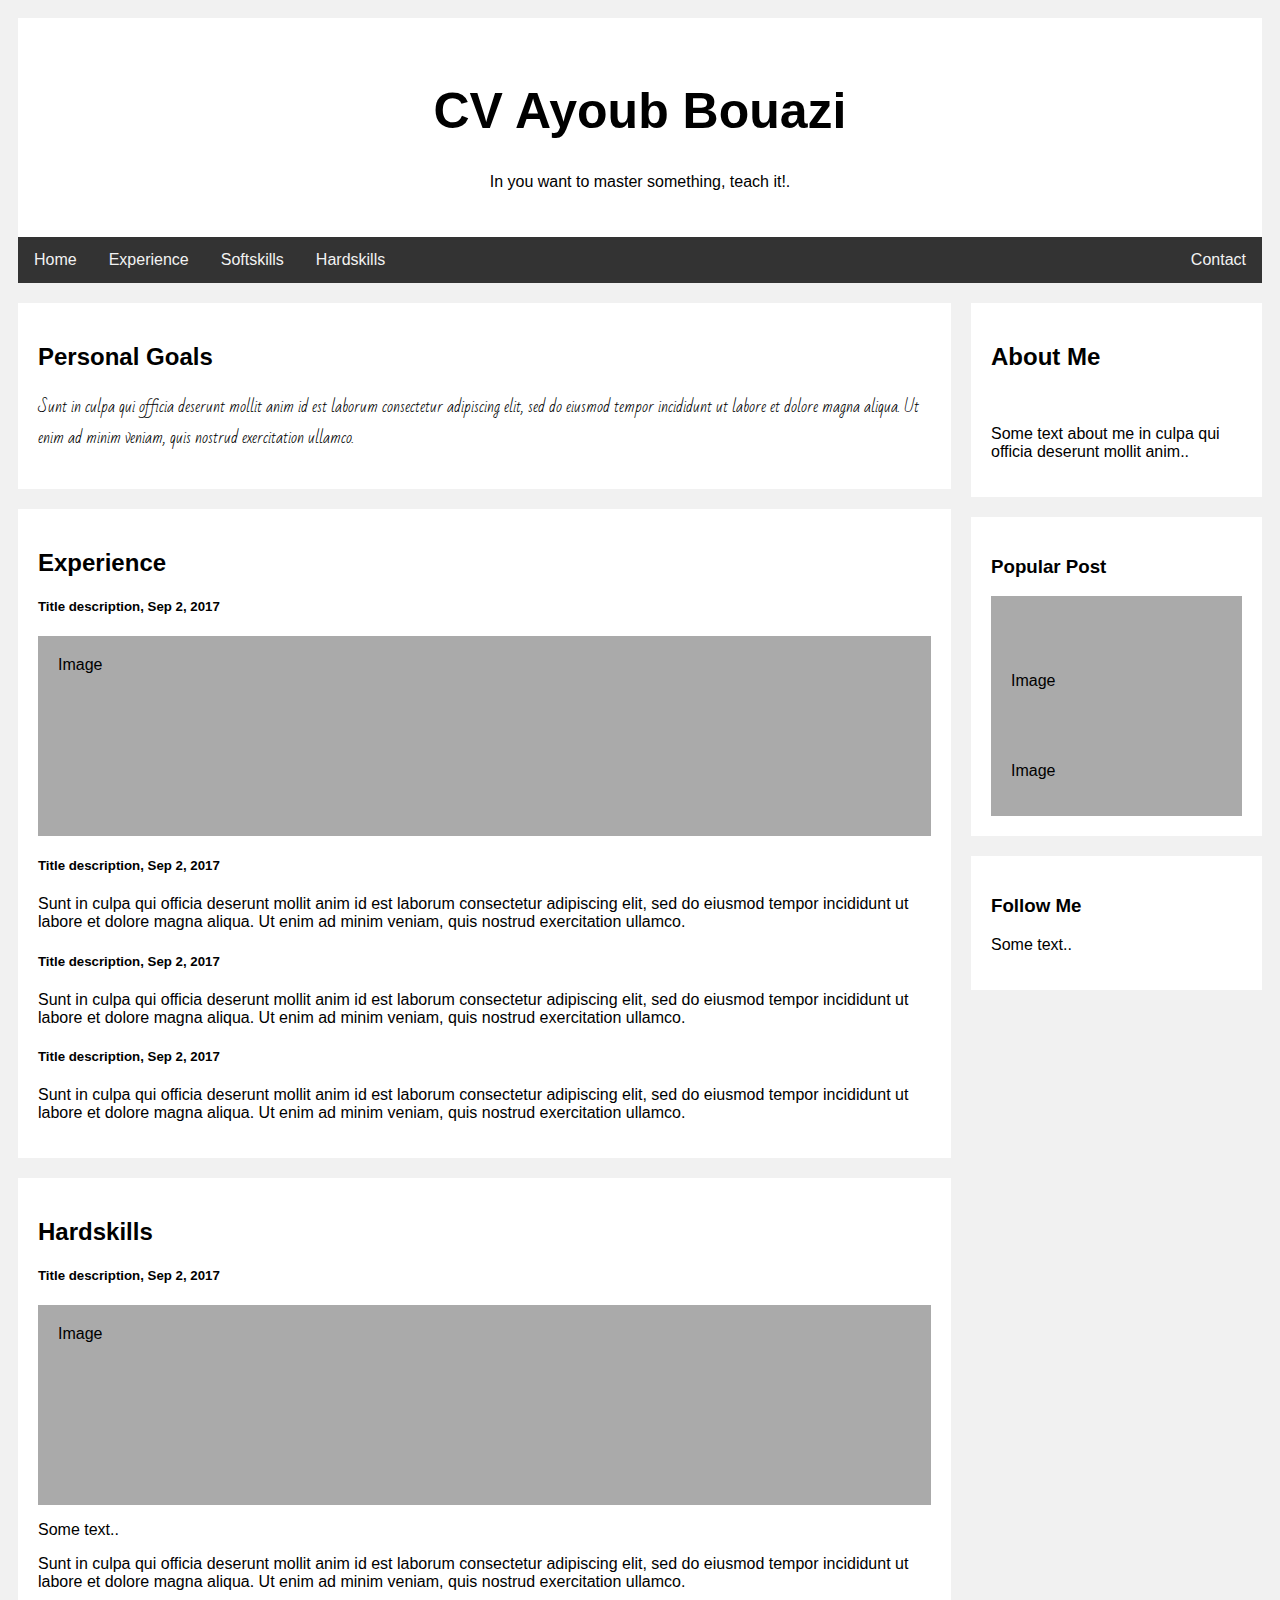
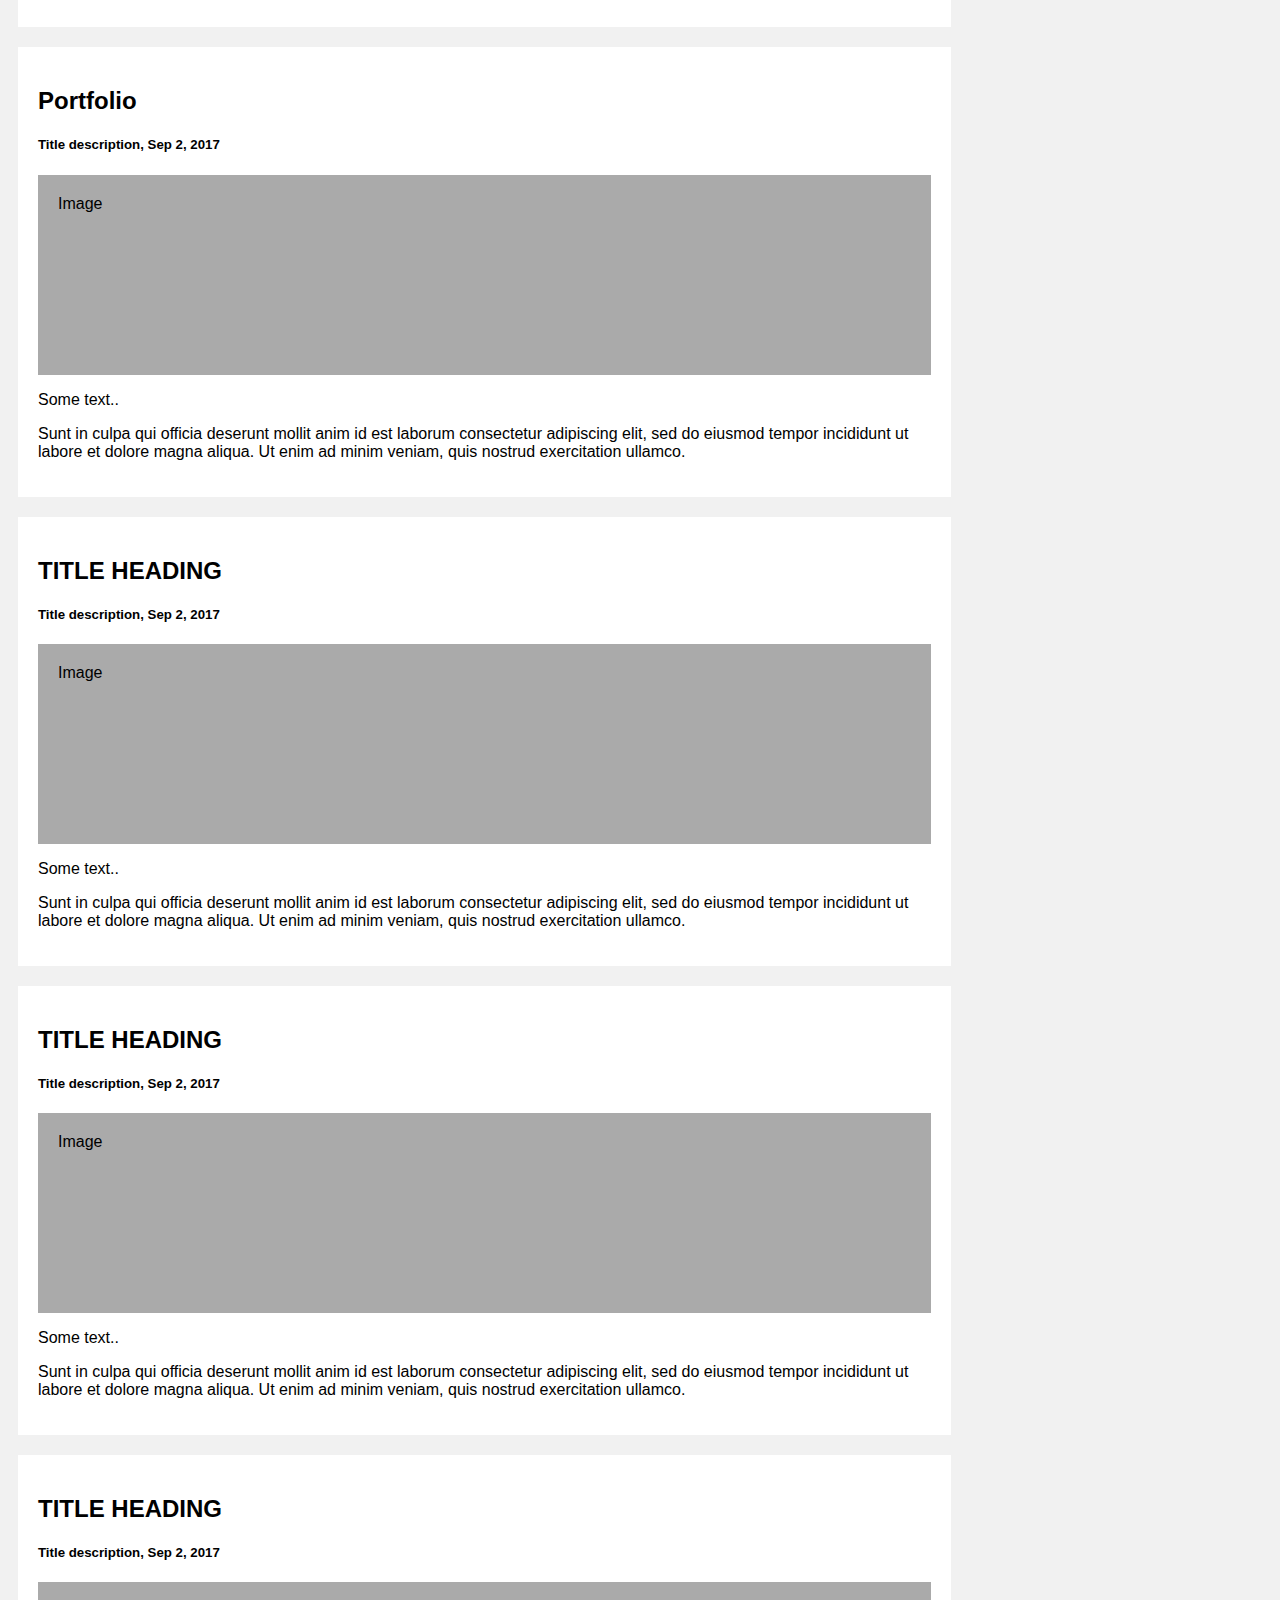
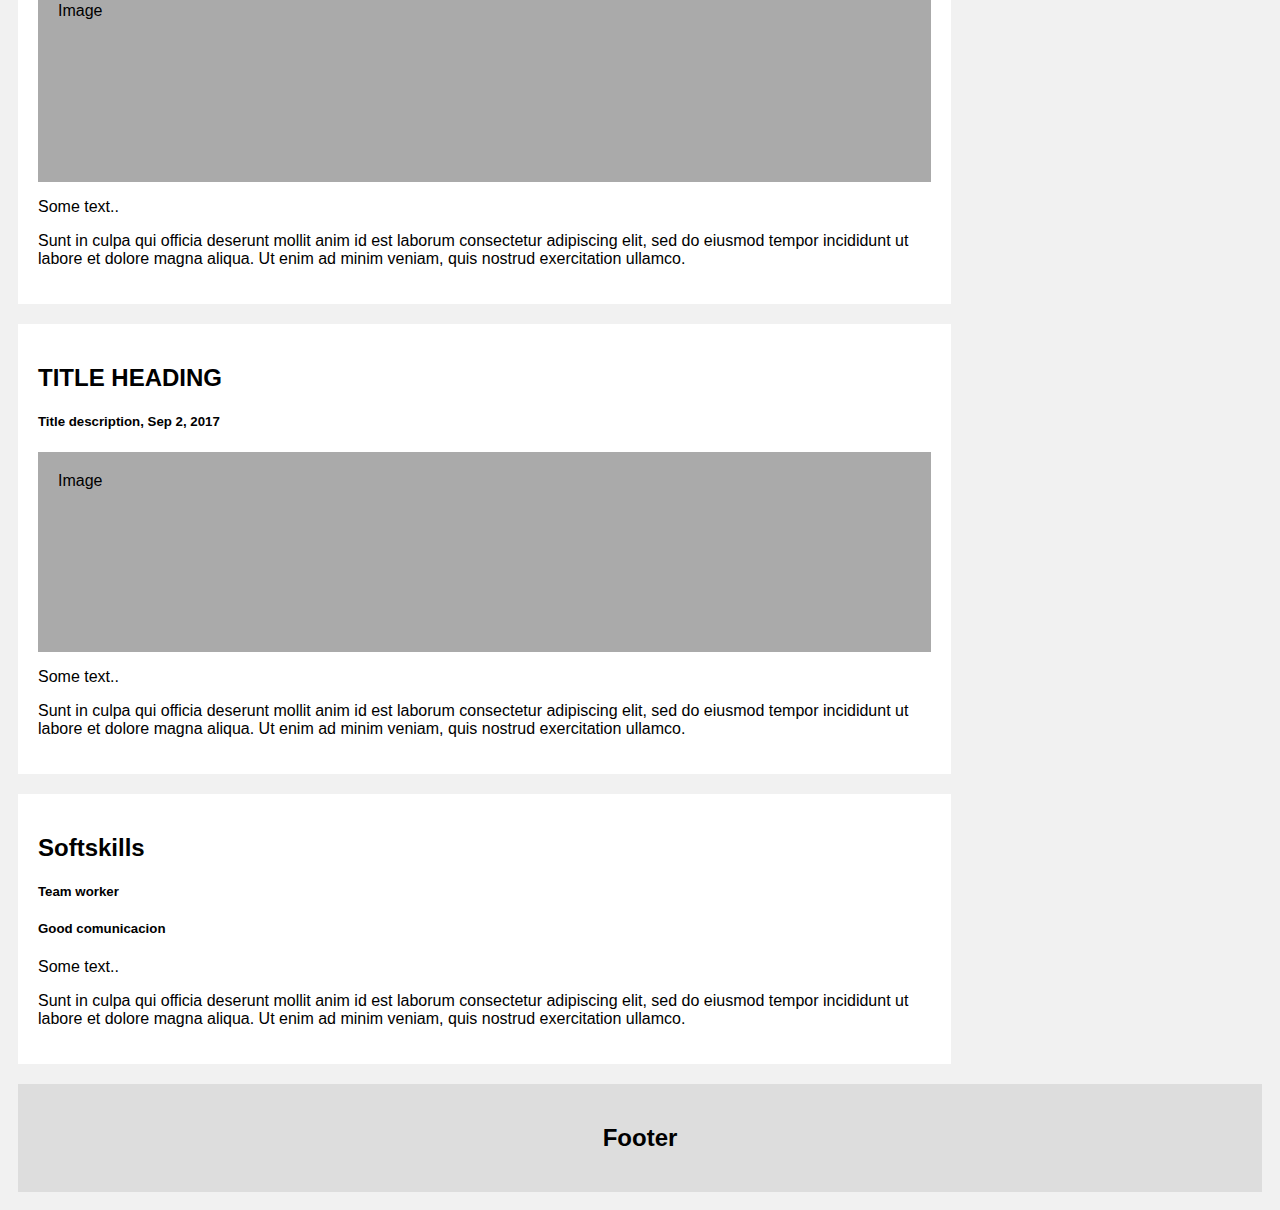
==== index.html @ c8046f33 "First commit" ====
<!DOCTYPE html>
<html>

<head>
  <link rel="stylesheet" href="./css/style.css">
</head>

<body>

  <div class="header" id="home">
    <h1>CV Ayoub Bouazi</h1>
    <p>In you want to master something, teach it!.</p>
  </div>

  <div class="topnav">
    <a href="#home">Home</a>
    <a href="#experience">Experience</a>
    <a href="#softskills">Softskills</a>
    <a href="#hardskills">Hardskills</a>
    <a href="#" style="float:right">Contact</a>
  </div>

  <div class="row">
    <div class="leftcolumn">
      <div id="experience" class="card">
        <h2>Personal Goals</h2>
        <!-- <div class="fakeimg" style="height:200px;">Image</div> -->
        <p class="bad-script-regular">Sunt in culpa qui officia deserunt mollit anim id est laborum consectetur
          adipiscing elit, sed do eiusmod
          tempor incididunt ut labore et dolore magna aliqua. Ut enim ad minim veniam, quis nostrud exercitation
          ullamco.</p>
      </div>
      <div id="experience" class="card">
        <h2>Experience</h2>
        <h5>Title description, Sep 2, 2017</h5>
        <div class="fakeimg" style="height:200px;">Image</div>
        <h5>Title description, Sep 2, 2017</h5>
        <p>Sunt in culpa qui officia deserunt mollit anim id est laborum consectetur adipiscing elit, sed do eiusmod
          tempor incididunt ut labore et dolore magna aliqua. Ut enim ad minim veniam, quis nostrud exercitation
          ullamco.</p>
          <h5>Title description, Sep 2, 2017</h5>
        <p>Sunt in culpa qui officia deserunt mollit anim id est laborum consectetur adipiscing elit, sed do eiusmod
          tempor incididunt ut labore et dolore magna aliqua. Ut enim ad minim veniam, quis nostrud exercitation
          ullamco.</p>
          <h5>Title description, Sep 2, 2017</h5>
        <p>Sunt in culpa qui officia deserunt mollit anim id est laborum consectetur adipiscing elit, sed do eiusmod
          tempor incididunt ut labore et dolore magna aliqua. Ut enim ad minim veniam, quis nostrud exercitation
          ullamco.</p>
      </div>
      <div class="card" id="hardskills">
        <h2>Hardskills</h2>
        <h5>Title description, Sep 2, 2017</h5>
        <div class="fakeimg" style="height:200px;">Image</div>
        <p>Some text..</p>
        <p>Sunt in culpa qui officia deserunt mollit anim id est laborum consectetur adipiscing elit, sed do eiusmod
          tempor incididunt ut labore et dolore magna aliqua. Ut enim ad minim veniam, quis nostrud exercitation
          ullamco.</p>
      </div>
      <div class="card">
        <h2>Portfolio</h2>
        <h5>Title description, Sep 2, 2017</h5>
        <div class="fakeimg" style="height:200px;">Image</div>
        <p>Some text..</p>
        <p>Sunt in culpa qui officia deserunt mollit anim id est laborum consectetur adipiscing elit, sed do eiusmod
          tempor incididunt ut labore et dolore magna aliqua. Ut enim ad minim veniam, quis nostrud exercitation
          ullamco.</p>
      </div>
      <div class="card">
        <h2>TITLE HEADING</h2>
        <h5>Title description, Sep 2, 2017</h5>
        <div class="fakeimg" style="height:200px;">Image</div>
        <p>Some text..</p>
        <p>Sunt in culpa qui officia deserunt mollit anim id est laborum consectetur adipiscing elit, sed do eiusmod
          tempor incididunt ut labore et dolore magna aliqua. Ut enim ad minim veniam, quis nostrud exercitation
          ullamco.</p>
      </div>
      <div class="card">
        <h2>TITLE HEADING</h2>
        <h5>Title description, Sep 2, 2017</h5>
        <div class="fakeimg" style="height:200px;">Image</div>
        <p>Some text..</p>
        <p>Sunt in culpa qui officia deserunt mollit anim id est laborum consectetur adipiscing elit, sed do eiusmod
          tempor incididunt ut labore et dolore magna aliqua. Ut enim ad minim veniam, quis nostrud exercitation
          ullamco.</p>
      </div>
      <div class="card">
        <h2>TITLE HEADING</h2>
        <h5>Title description, Sep 2, 2017</h5>
        <div class="fakeimg" style="height:200px;">Image</div>
        <p>Some text..</p>
        <p>Sunt in culpa qui officia deserunt mollit anim id est laborum consectetur adipiscing elit, sed do eiusmod
          tempor incididunt ut labore et dolore magna aliqua. Ut enim ad minim veniam, quis nostrud exercitation
          ullamco.</p>
      </div>
      <div class="card">
        <h2>TITLE HEADING</h2>
        <h5>Title description, Sep 2, 2017</h5>
        <div class="fakeimg" style="height:200px;">Image</div>
        <p>Some text..</p>
        <p>Sunt in culpa qui officia deserunt mollit anim id est laborum consectetur adipiscing elit, sed do eiusmod
          tempor incididunt ut labore et dolore magna aliqua. Ut enim ad minim veniam, quis nostrud exercitation
          ullamco.</p>
      </div>

      <div class="card" id="softskills">
        <h2>Softskills</h2>
        <h5>Team worker</h5>
        <h5>Good comunicacion</h5>
        <!-- <div class="fakeimg" style="height:200px;">Image</div> -->
        <p>Some text..</p>
        <p>Sunt in culpa qui officia deserunt mollit anim id est laborum consectetur adipiscing elit, sed do eiusmod
          tempor incididunt ut labore et dolore magna aliqua. Ut enim ad minim veniam, quis nostrud exercitation
          ullamco.</p>
      </div>
    </div>
    <div class="rightcolumn">
      <div class="card">
        <h2>About Me</h2>
        <img src="https://intentplanning.ca/wp-content/uploads/2019/01/sample-person.jpg" alt="">
        <p>Some text about me in culpa qui officia deserunt mollit anim..</p>
      </div>
      <div class="card">
        <h3>Popular Post</h3>
        <div class="fakeimg">
        </div>
        <div class="fakeimg">
          <p>Image</p>
        </div>
        <div class="fakeimg">
          <p>Image</p>
        </div>
      </div>
      <div class="card">
        <h3>Follow Me</h3>
        <p>Some text..</p>
      </div>
    </div>
  </div>

  <div class="footer">
    <h2>Footer</h2>
  </div>

</body>

</html>
---- css/style.css ----
@import url('https://fonts.googleapis.com/css2?family=Bad+Script&display=swap');
* {
  box-sizing: border-box;
}

.bad-script-regular {
    font-family: "Bad Script", cursive;
    font-weight: 400;
    font-style: normal;
  }
  

body {
  font-family: Arial;
  padding: 10px;
  background: #f1f1f1;
}

/* Header/Blog Title */
.header {
  padding: 30px;
  text-align: center;
  background: white;
}

.header h1 {
  font-size: 50px;
}

/* Style the top navigation bar */
.topnav {
  overflow: hidden;
  background-color: #333;
  position: -webkit-sticky;
  position: sticky;
  top: 0;
}

/* Style the topnav links */
.topnav a {
  float: left;
  display: block;
  color: #f2f2f2;
  text-align: center;
  padding: 14px 16px;
  text-decoration: none;
}

/* Change color on hover */
.topnav a:hover {
  background-color: #ddd;
  color: black;
}

/* Create two unequal columns that floats next to each other */
/* Left column */
.leftcolumn {
  float: left;
  width: 75%;
}

/* Right column */
.rightcolumn {
  float: left;
  width: 25%;
  background-color: #f1f1f1;
  padding-left: 20px;
}

/* Fake image */
.fakeimg {
  background-color: #aaa;
  width: 100%;
  padding: 20px;
}

/* Add a card effect for articles */
.card {
  background-color: white;
  padding: 20px;
  margin-top: 20px;
}

/* Clear floats after the columns */
.row:after {
  content: "";
  display: table;
  clear: both;
}

/* Footer */
.footer {
  padding: 20px;
  text-align: center;
  background: #ddd;
  margin-top: 20px;
}

/* Responsive layout - when the screen is less than 800px wide, make the two columns stack on top of each other instead of next to each other */
/* Set the background color of body to tan */


/* On screens that are 992px or less, set the background color to blue */


@media screen and (max-width: 992px) {

  .leftcolumn,
  .rightcolumn {
    width: 100%;
    padding: 0;
  }

  .topnav a {
    float: none;
    width: 100%;
  }


}
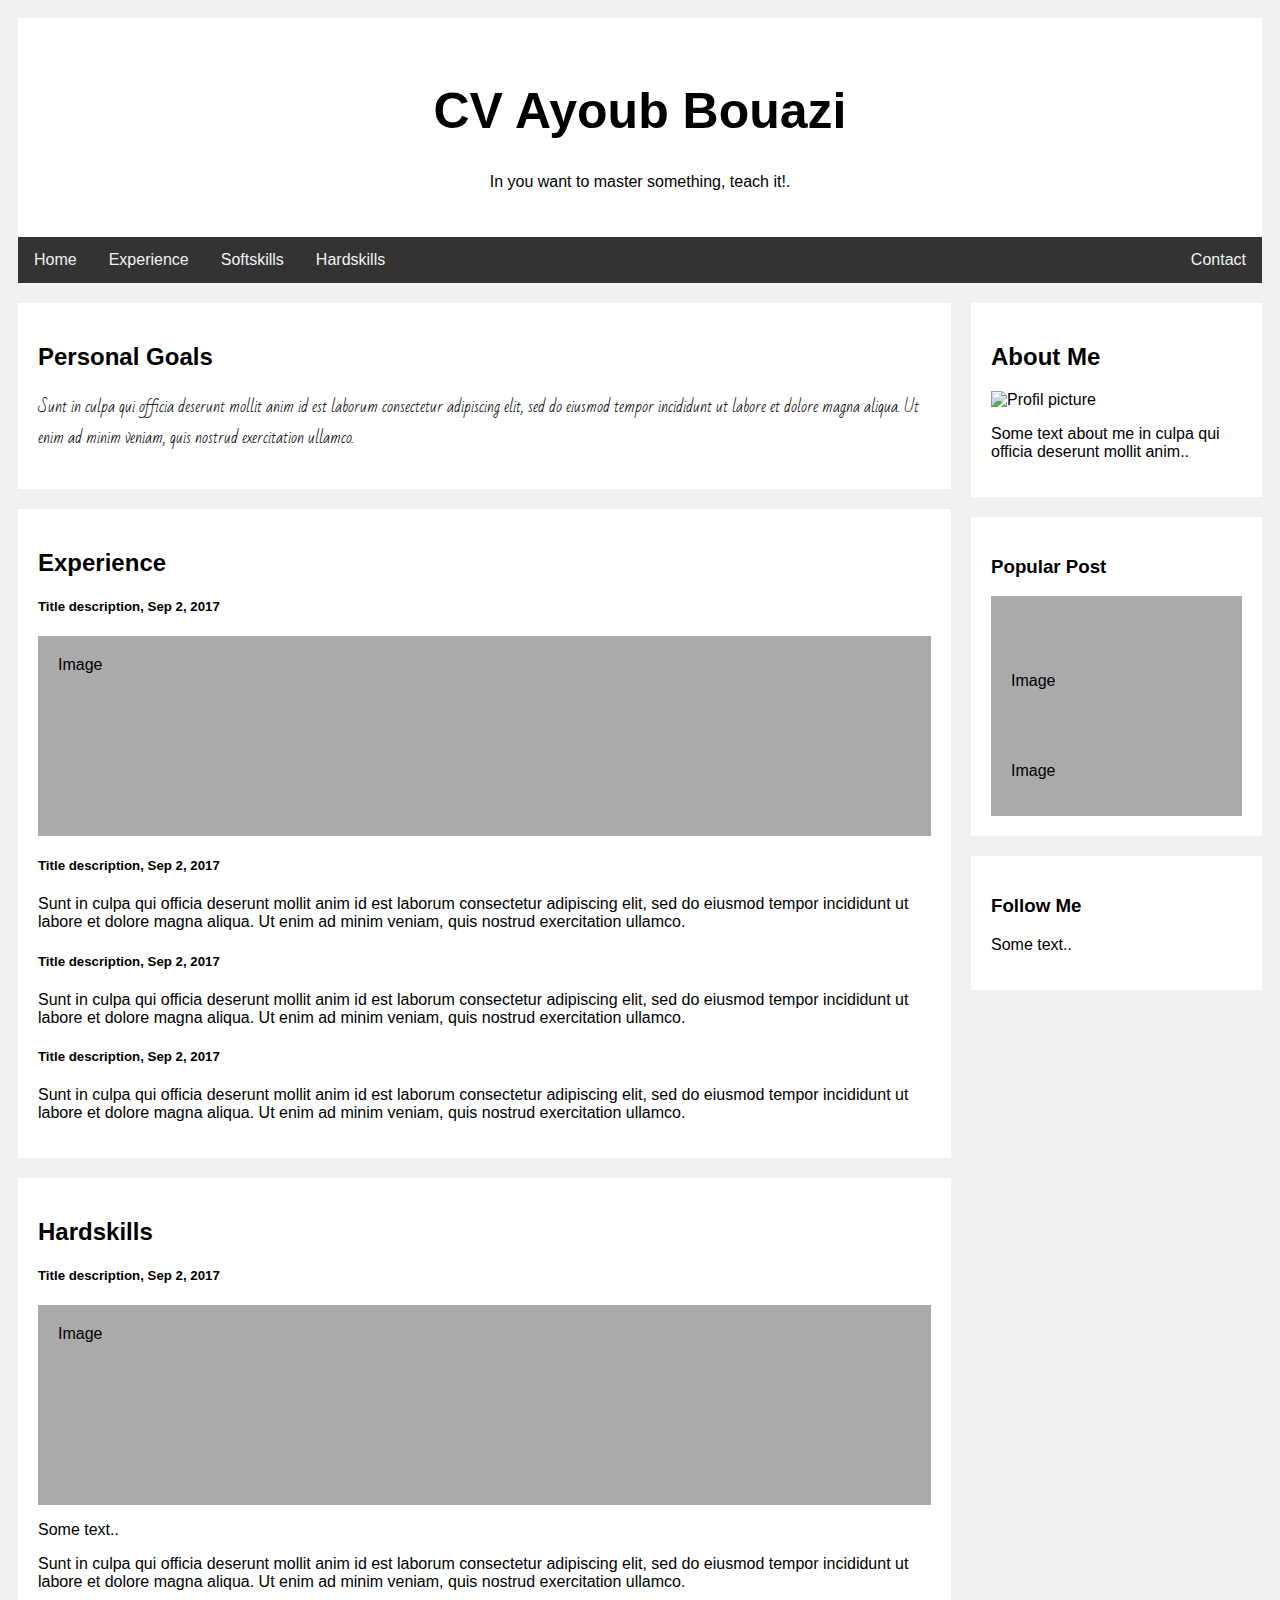
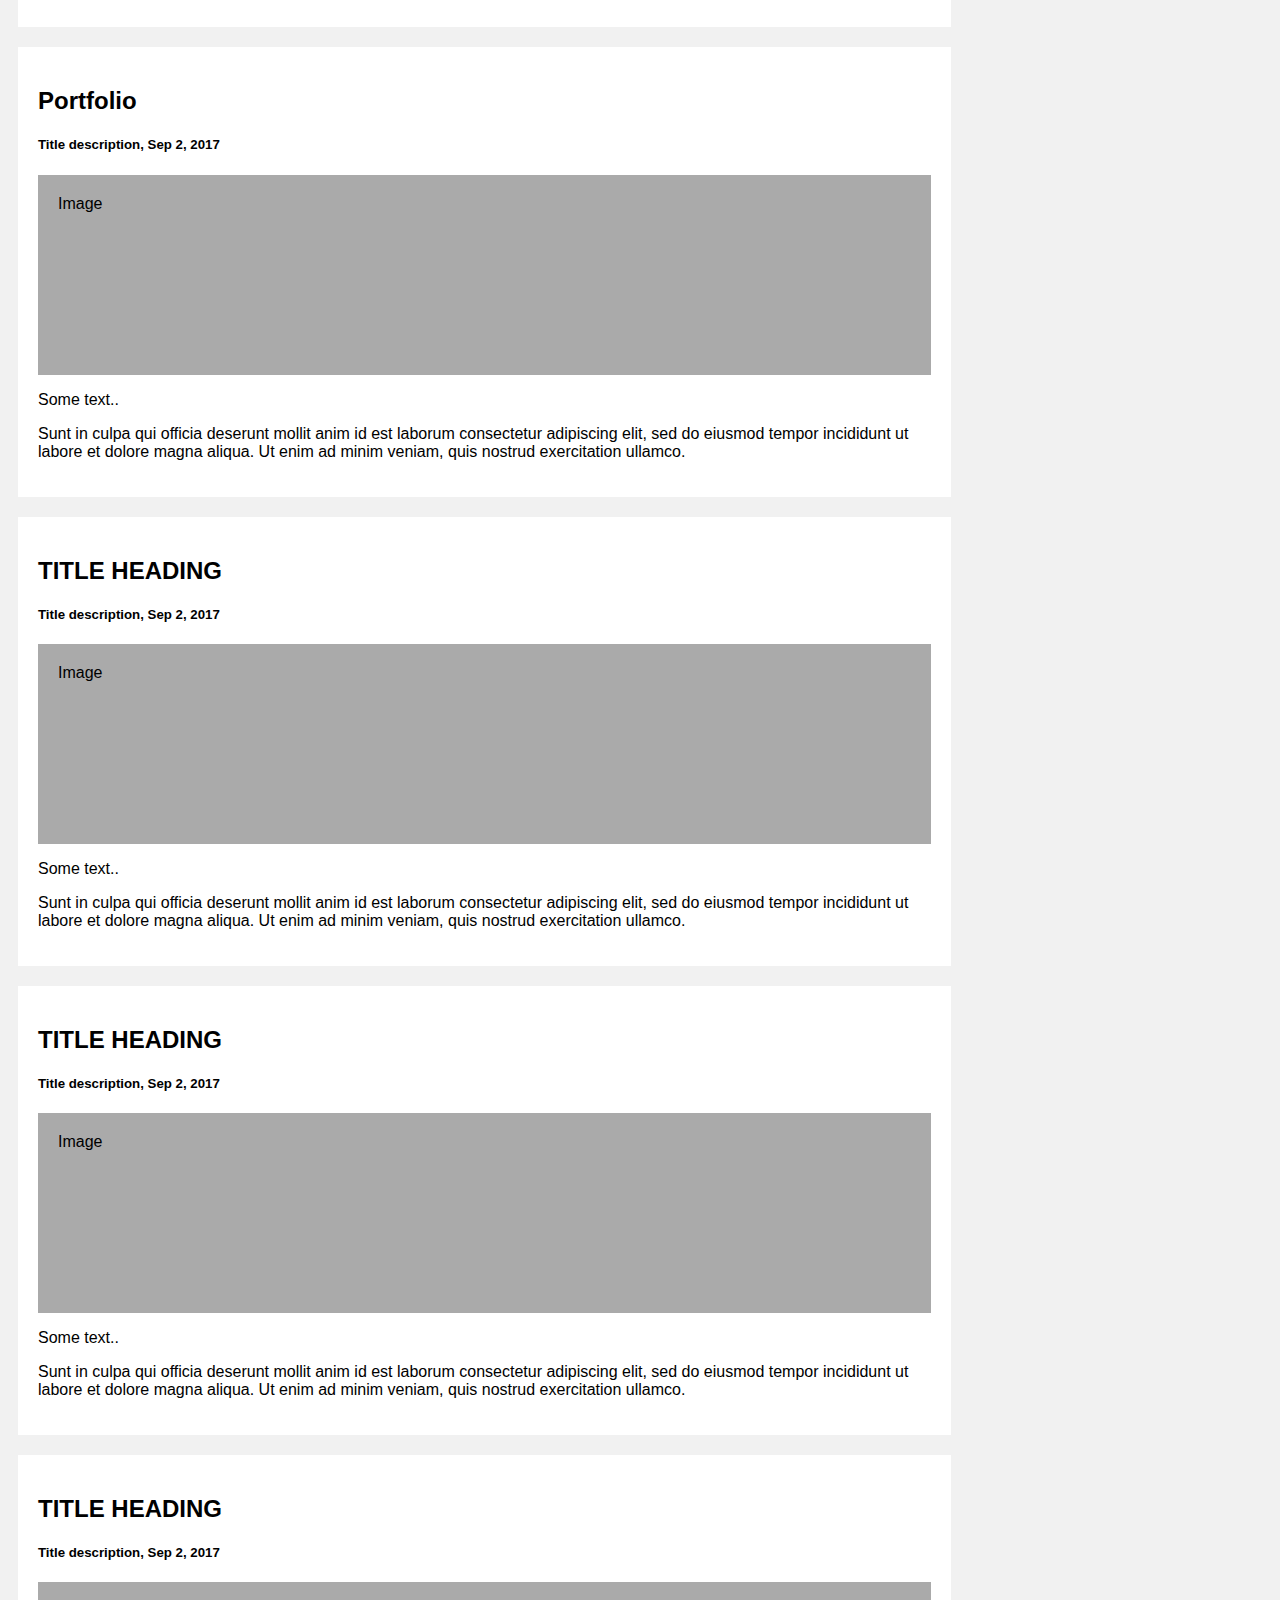
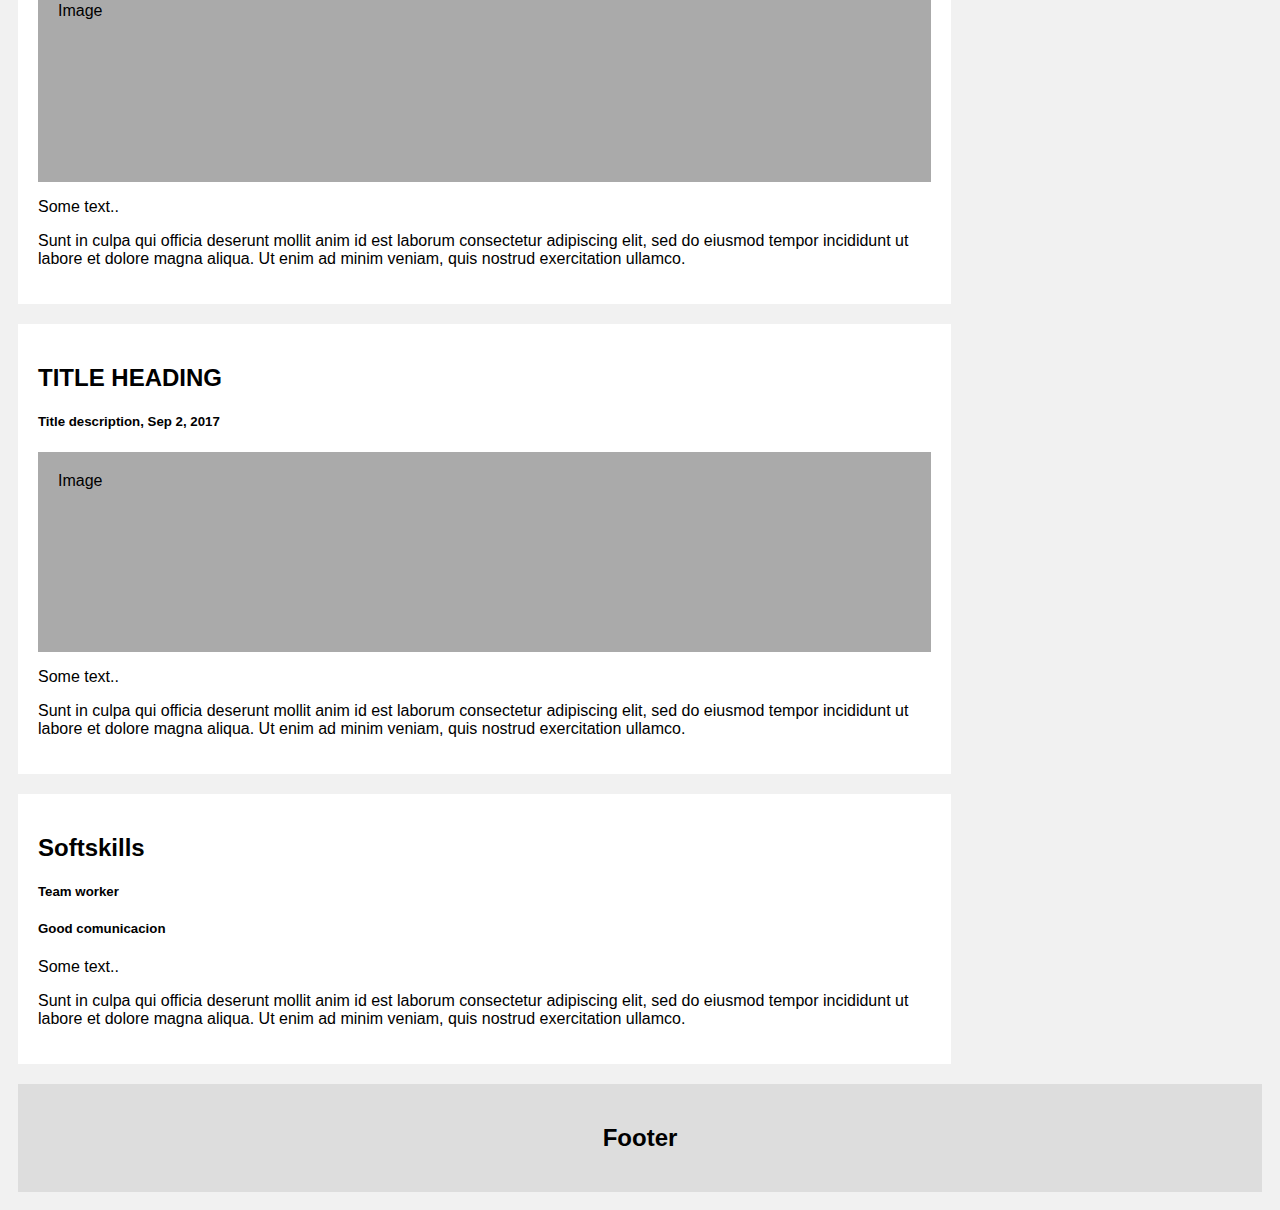
==== commit ed3c2987: "Add the contact page" ====
--- a/index.html
+++ b/index.html
@@ -1,146 +1,179 @@
 <!DOCTYPE html>
 <html>
+  <head>
+    <title>My Portfolio</title>
+    <link rel="stylesheet" href="./css/style.css" />
+  </head>
 
-<head>
-  <link rel="stylesheet" href="./css/style.css">
-</head>
+  <body>
+    <div class="header" id="home">
+      <h1>CV Ayoub Bouazi</h1>
+      <p>In you want to master something, teach it!.</p>
+    </div>
 
-<body>
+    <div class="topnav">
+      <a href="#home">Home</a>
+      <a href="#experience">Experience</a>
+      <a href="#softskills">Softskills</a>
+      <a href="#hardskills">Hardskills</a>
+      <a href="./contact/contact.html" style="float: right">Contact</a>
+    </div>
 
-  <div class="header" id="home">
-    <h1>CV Ayoub Bouazi</h1>
-    <p>In you want to master something, teach it!.</p>
-  </div>
+    <div class="row">
+      <div class="leftcolumn">
+        <div id="experience" class="card">
+          <h2>Personal Goals</h2>
+          <!-- <div class="fakeimg" style="height:200px;">Image</div> -->
+          <p class="bad-script-regular">
+            Sunt in culpa qui officia deserunt mollit anim id est laborum
+            consectetur adipiscing elit, sed do eiusmod tempor incididunt ut
+            labore et dolore magna aliqua. Ut enim ad minim veniam, quis nostrud
+            exercitation ullamco.
+          </p>
+        </div>
+        <div id="experience" class="card">
+          <h2>Experience</h2>
+          <h5>Title description, Sep 2, 2017</h5>
+          <div class="fakeimg" style="height: 200px">Image</div>
+          <h5>Title description, Sep 2, 2017</h5>
+          <p>
+            Sunt in culpa qui officia deserunt mollit anim id est laborum
+            consectetur adipiscing elit, sed do eiusmod tempor incididunt ut
+            labore et dolore magna aliqua. Ut enim ad minim veniam, quis nostrud
+            exercitation ullamco.
+          </p>
+          <h5>Title description, Sep 2, 2017</h5>
+          <p>
+            Sunt in culpa qui officia deserunt mollit anim id est laborum
+            consectetur adipiscing elit, sed do eiusmod tempor incididunt ut
+            labore et dolore magna aliqua. Ut enim ad minim veniam, quis nostrud
+            exercitation ullamco.
+          </p>
+          <h5>Title description, Sep 2, 2017</h5>
+          <p>
+            Sunt in culpa qui officia deserunt mollit anim id est laborum
+            consectetur adipiscing elit, sed do eiusmod tempor incididunt ut
+            labore et dolore magna aliqua. Ut enim ad minim veniam, quis nostrud
+            exercitation ullamco.
+          </p>
+        </div>
+        <div class="card" id="hardskills">
+          <h2>Hardskills</h2>
+          <h5>Title description, Sep 2, 2017</h5>
+          <div class="fakeimg" style="height: 200px">Image</div>
+          <p>Some text..</p>
+          <p>
+            Sunt in culpa qui officia deserunt mollit anim id est laborum
+            consectetur adipiscing elit, sed do eiusmod tempor incididunt ut
+            labore et dolore magna aliqua. Ut enim ad minim veniam, quis nostrud
+            exercitation ullamco.
+          </p>
+        </div>
+        <div class="card">
+          <h2>Portfolio</h2>
+          <h5>Title description, Sep 2, 2017</h5>
+          <div class="fakeimg" style="height: 200px">Image</div>
+          <p>Some text..</p>
+          <p>
+            Sunt in culpa qui officia deserunt mollit anim id est laborum
+            consectetur adipiscing elit, sed do eiusmod tempor incididunt ut
+            labore et dolore magna aliqua. Ut enim ad minim veniam, quis nostrud
+            exercitation ullamco.
+          </p>
+        </div>
+        <div class="card">
+          <h2>TITLE HEADING</h2>
+          <h5>Title description, Sep 2, 2017</h5>
+          <div class="fakeimg" style="height: 200px">Image</div>
+          <p>Some text..</p>
+          <p>
+            Sunt in culpa qui officia deserunt mollit anim id est laborum
+            consectetur adipiscing elit, sed do eiusmod tempor incididunt ut
+            labore et dolore magna aliqua. Ut enim ad minim veniam, quis nostrud
+            exercitation ullamco.
+          </p>
+        </div>
+        <div class="card">
+          <h2>TITLE HEADING</h2>
+          <h5>Title description, Sep 2, 2017</h5>
+          <div class="fakeimg" style="height: 200px">Image</div>
+          <p>Some text..</p>
+          <p>
+            Sunt in culpa qui officia deserunt mollit anim id est laborum
+            consectetur adipiscing elit, sed do eiusmod tempor incididunt ut
+            labore et dolore magna aliqua. Ut enim ad minim veniam, quis nostrud
+            exercitation ullamco.
+          </p>
+        </div>
+        <div class="card">
+          <h2>TITLE HEADING</h2>
+          <h5>Title description, Sep 2, 2017</h5>
+          <div class="fakeimg" style="height: 200px">Image</div>
+          <p>Some text..</p>
+          <p>
+            Sunt in culpa qui officia deserunt mollit anim id est laborum
+            consectetur adipiscing elit, sed do eiusmod tempor incididunt ut
+            labore et dolore magna aliqua. Ut enim ad minim veniam, quis nostrud
+            exercitation ullamco.
+          </p>
+        </div>
+        <div class="card">
+          <h2>TITLE HEADING</h2>
+          <h5>Title description, Sep 2, 2017</h5>
+          <div class="fakeimg" style="height: 200px">Image</div>
+          <p>Some text..</p>
+          <p>
+            Sunt in culpa qui officia deserunt mollit anim id est laborum
+            consectetur adipiscing elit, sed do eiusmod tempor incididunt ut
+            labore et dolore magna aliqua. Ut enim ad minim veniam, quis nostrud
+            exercitation ullamco.
+          </p>
+        </div>
 
-  <div class="topnav">
-    <a href="#home">Home</a>
-    <a href="#experience">Experience</a>
-    <a href="#softskills">Softskills</a>
-    <a href="#hardskills">Hardskills</a>
-    <a href="#" style="float:right">Contact</a>
-  </div>
-
-  <div class="row">
-    <div class="leftcolumn">
-      <div id="experience" class="card">
-        <h2>Personal Goals</h2>
-        <!-- <div class="fakeimg" style="height:200px;">Image</div> -->
-        <p class="bad-script-regular">Sunt in culpa qui officia deserunt mollit anim id est laborum consectetur
-          adipiscing elit, sed do eiusmod
-          tempor incididunt ut labore et dolore magna aliqua. Ut enim ad minim veniam, quis nostrud exercitation
-          ullamco.</p>
+        <div class="card" id="softskills">
+          <h2>Softskills</h2>
+          <h5>Team worker</h5>
+          <h5>Good comunicacion</h5>
+          <!-- <div class="fakeimg" style="height:200px;">Image</div> -->
+          <p>Some text..</p>
+          <p>
+            Sunt in culpa qui officia deserunt mollit anim id est laborum
+            consectetur adipiscing elit, sed do eiusmod tempor incididunt ut
+            labore et dolore magna aliqua. Ut enim ad minim veniam, quis nostrud
+            exercitation ullamco.
+          </p>
+        </div>
       </div>
-      <div id="experience" class="card">
-        <h2>Experience</h2>
-        <h5>Title description, Sep 2, 2017</h5>
-        <div class="fakeimg" style="height:200px;">Image</div>
-        <h5>Title description, Sep 2, 2017</h5>
-        <p>Sunt in culpa qui officia deserunt mollit anim id est laborum consectetur adipiscing elit, sed do eiusmod
-          tempor incididunt ut labore et dolore magna aliqua. Ut enim ad minim veniam, quis nostrud exercitation
-          ullamco.</p>
-          <h5>Title description, Sep 2, 2017</h5>
-        <p>Sunt in culpa qui officia deserunt mollit anim id est laborum consectetur adipiscing elit, sed do eiusmod
-          tempor incididunt ut labore et dolore magna aliqua. Ut enim ad minim veniam, quis nostrud exercitation
-          ullamco.</p>
-          <h5>Title description, Sep 2, 2017</h5>
-        <p>Sunt in culpa qui officia deserunt mollit anim id est laborum consectetur adipiscing elit, sed do eiusmod
-          tempor incididunt ut labore et dolore magna aliqua. Ut enim ad minim veniam, quis nostrud exercitation
-          ullamco.</p>
-      </div>
-      <div class="card" id="hardskills">
-        <h2>Hardskills</h2>
-        <h5>Title description, Sep 2, 2017</h5>
-        <div class="fakeimg" style="height:200px;">Image</div>
-        <p>Some text..</p>
-        <p>Sunt in culpa qui officia deserunt mollit anim id est laborum consectetur adipiscing elit, sed do eiusmod
-          tempor incididunt ut labore et dolore magna aliqua. Ut enim ad minim veniam, quis nostrud exercitation
-          ullamco.</p>
-      </div>
-      <div class="card">
-        <h2>Portfolio</h2>
-        <h5>Title description, Sep 2, 2017</h5>
-        <div class="fakeimg" style="height:200px;">Image</div>
-        <p>Some text..</p>
-        <p>Sunt in culpa qui officia deserunt mollit anim id est laborum consectetur adipiscing elit, sed do eiusmod
-          tempor incididunt ut labore et dolore magna aliqua. Ut enim ad minim veniam, quis nostrud exercitation
-          ullamco.</p>
-      </div>
-      <div class="card">
-        <h2>TITLE HEADING</h2>
-        <h5>Title description, Sep 2, 2017</h5>
-        <div class="fakeimg" style="height:200px;">Image</div>
-        <p>Some text..</p>
-        <p>Sunt in culpa qui officia deserunt mollit anim id est laborum consectetur adipiscing elit, sed do eiusmod
-          tempor incididunt ut labore et dolore magna aliqua. Ut enim ad minim veniam, quis nostrud exercitation
-          ullamco.</p>
-      </div>
-      <div class="card">
-        <h2>TITLE HEADING</h2>
-        <h5>Title description, Sep 2, 2017</h5>
-        <div class="fakeimg" style="height:200px;">Image</div>
-        <p>Some text..</p>
-        <p>Sunt in culpa qui officia deserunt mollit anim id est laborum consectetur adipiscing elit, sed do eiusmod
-          tempor incididunt ut labore et dolore magna aliqua. Ut enim ad minim veniam, quis nostrud exercitation
-          ullamco.</p>
-      </div>
-      <div class="card">
-        <h2>TITLE HEADING</h2>
-        <h5>Title description, Sep 2, 2017</h5>
-        <div class="fakeimg" style="height:200px;">Image</div>
-        <p>Some text..</p>
-        <p>Sunt in culpa qui officia deserunt mollit anim id est laborum consectetur adipiscing elit, sed do eiusmod
-          tempor incididunt ut labore et dolore magna aliqua. Ut enim ad minim veniam, quis nostrud exercitation
-          ullamco.</p>
-      </div>
-      <div class="card">
-        <h2>TITLE HEADING</h2>
-        <h5>Title description, Sep 2, 2017</h5>
-        <div class="fakeimg" style="height:200px;">Image</div>
-        <p>Some text..</p>
-        <p>Sunt in culpa qui officia deserunt mollit anim id est laborum consectetur adipiscing elit, sed do eiusmod
-          tempor incididunt ut labore et dolore magna aliqua. Ut enim ad minim veniam, quis nostrud exercitation
-          ullamco.</p>
-      </div>
-
-      <div class="card" id="softskills">
-        <h2>Softskills</h2>
-        <h5>Team worker</h5>
-        <h5>Good comunicacion</h5>
-        <!-- <div class="fakeimg" style="height:200px;">Image</div> -->
-        <p>Some text..</p>
-        <p>Sunt in culpa qui officia deserunt mollit anim id est laborum consectetur adipiscing elit, sed do eiusmod
-          tempor incididunt ut labore et dolore magna aliqua. Ut enim ad minim veniam, quis nostrud exercitation
-          ullamco.</p>
+      <div class="rightcolumn">
+        <div class="card">
+          <h2>About Me</h2>
+          <img
+            src="https://intentplanning.ca/wp-content/uploads/2019/01/sample-person.jpg"
+            alt="Profil picture"
+            width="250px"
+            height="250px"
+          />
+          <p>Some text about me in culpa qui officia deserunt mollit anim..</p>
+        </div>
+        <div class="card">
+          <h3>Popular Post</h3>
+          <div class="fakeimg"></div>
+          <div class="fakeimg">
+            <p>Image</p>
+          </div>
+          <div class="fakeimg">
+            <p>Image</p>
+          </div>
+        </div>
+        <div class="card">
+          <h3>Follow Me</h3>
+          <p>Some text..</p>
+        </div>
       </div>
     </div>
-    <div class="rightcolumn">
-      <div class="card">
-        <h2>About Me</h2>
-        <img src="https://intentplanning.ca/wp-content/uploads/2019/01/sample-person.jpg" alt="">
-        <p>Some text about me in culpa qui officia deserunt mollit anim..</p>
-      </div>
-      <div class="card">
-        <h3>Popular Post</h3>
-        <div class="fakeimg">
-        </div>
-        <div class="fakeimg">
-          <p>Image</p>
-        </div>
-        <div class="fakeimg">
-          <p>Image</p>
-        </div>
-      </div>
-      <div class="card">
-        <h3>Follow Me</h3>
-        <p>Some text..</p>
-      </div>
+
+    <div class="footer">
+      <h2>Footer</h2>
     </div>
-  </div>
-
-  <div class="footer">
-    <h2>Footer</h2>
-  </div>
-
-</body>
-
-</html>+  </body>
+</html>
